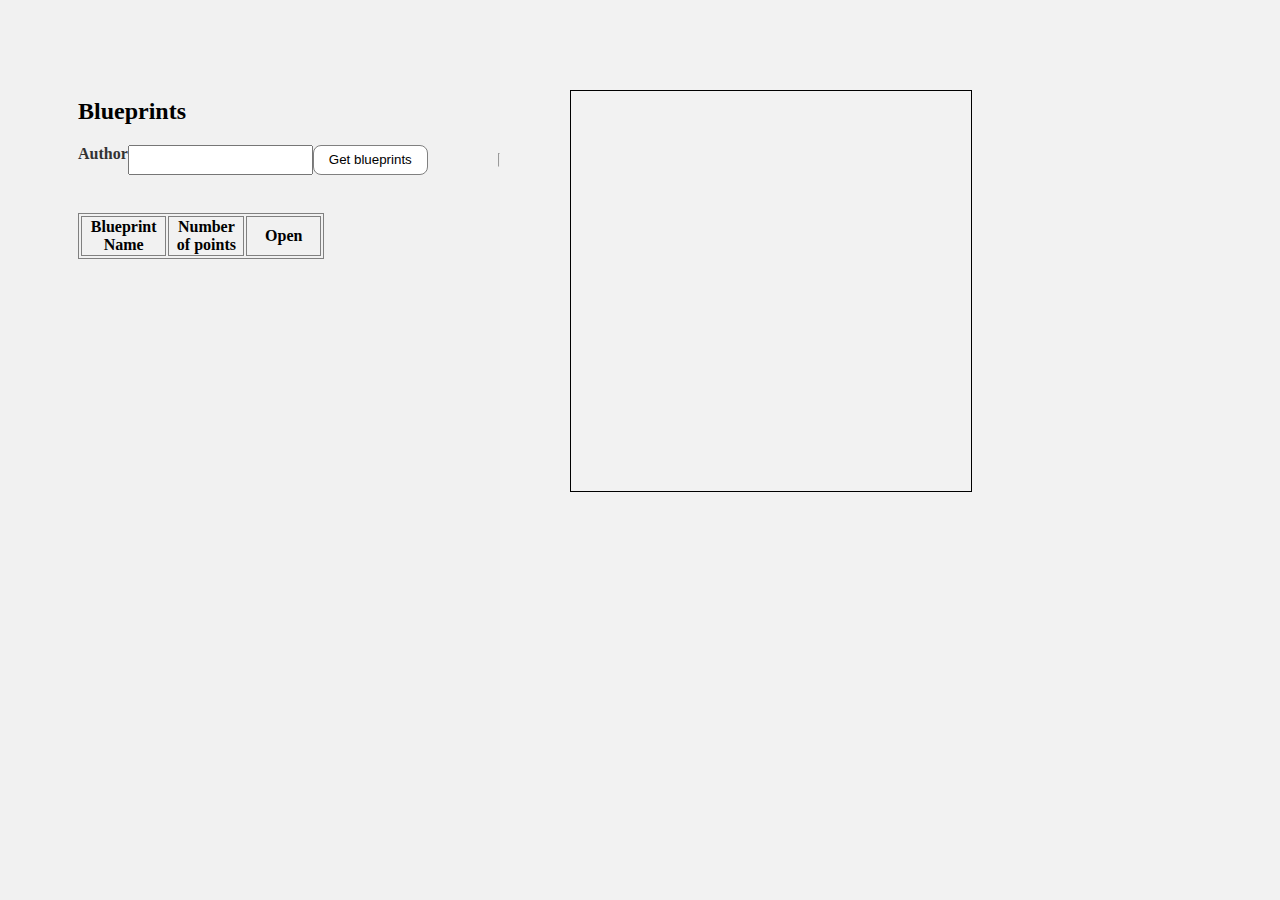
==== static/index.html @ 1fc14e16 "Merge pull request #1 from JuanitaOramas/develop" ====
<!DOCTYPE html>
<html lang="en">
<head>
    <title>Blueprints</title>
    <meta charset="UTF-8">
    <meta name="viewport" content="width=device-width, initial-scale=1.0">

<!--    <script src="/webjars/jquery/jquery.min.js"></script>-->
<!--    <script src="/webjars/bootstrap/3.3.7/js/bootstrap.min.js"></script>-->
    <script src="https://cdn.jsdelivr.net/npm/bootstrap@5.0.2/dist/js/bootstrap.bundle.min.js" integrity="sha384-MrcW6ZMFYlzcLA8Nl+NtUVF0sA7MsXsP1UyJoMp4YLEuNSfAP+JcXn/tWtIaxVXM" crossorigin="anonymous"></script>
    <link href="https://cdn.jsdelivr.net/npm/bootstrap@5.0.2/dist/css/bootstrap.min.css" rel="stylesheet" integrity="sha384-EVSTQN3/azprG1Anm3QDgpJLIm9Nao0Yz1ztcQTwFspd3yD65VohhpuuCOmLASjC" crossorigin="anonymous">
    <script src="https://ajax.googleapis.com/ajax/libs/jquery/3.6.3/jquery.min.js"></script>

    <link rel="stylesheet" href="css/style.css">

</head>
<body>

    <h2>Blueprints</h2>

    <div class="author-input">
        <label for="name">Author </label>
        <input type="text" id="name" name="name"/>

        <button onclick="app.getBlueprintsAuthor()">Get blueprints</button>
        <hr/>
    </div>
    <div id = "table">
        <h2 id="title-table"></h2>
        <table style="width:50%">
            <thead>
            </br>
            <tr>
                <th>Blueprint Name</th>
                <th>Number of points</th>
                <th>Open</th>
            </tr>
            </thead>
            <tbody  id = "table-body" >
            </tbody>
        </table>
    </div>
    <div id="user-points">

    </div>

    <div class="canva">
        <h2 id="canva-title"></h2>
        <canvas id="myCanvas" width="400" height="400" style="border:1px solid #000000;"></canvas>
    </div>

    <script src="js/apimock.js"></script>
    <script src="js/apiclient.js"></script>
    <script src="js/app.js"></script>

</body>
</html>
---- static/css/style.css ----
table, th, td {
    border: 1px solid grey;
}

table{
    width: 80%;
}

th,td{
    width: 25%;
    text-align: center;
}



.grid{
    display:grid;
    grid-template-columns:50% 50%;
}

button{
    background-color: white;
    color: black;
    border: 1px solid gray;
    border-radius: 8px;
    padding: 3px 15px;
}

button:hover{
    background-color: lightgrey;
    color: white;
    border-radius: 20px
}

body{
    font-family: 'Gloria Hallelujah', cursive;
    background-color: #F1F1F1;
    margin-right: 50%;
    padding: 70px;

}

.autor{
    width:30%;
    display:flex;
    justify-content:space-evenly
}

.titulo{
    position:relative;
    left: 4%;
}

span{
    font-weight:bold;
}

.canva {
    position: fixed;
    top: 0;
    right: 0;
    bottom: 0;
    width: 50%;
    background-color: #f2f2f2;
    padding: 70px;
}

label {
    display: block;
    font-weight: bold;
    color: #333;
}

.author-input {
    display: flex;
    height: 30px;
}

.table .title-table{
    margin-top: 15px;
    font-size: 10px;

}
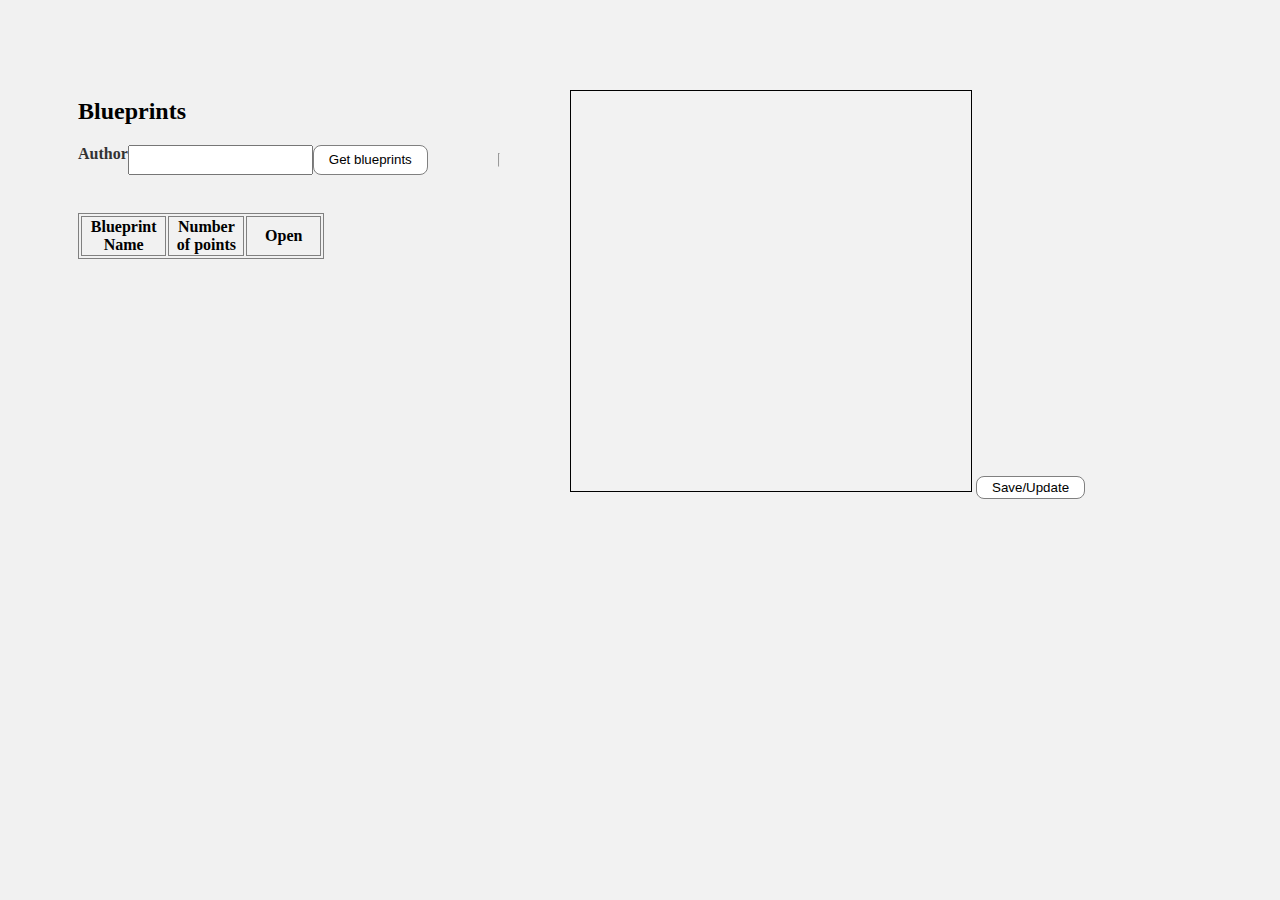
==== commit ca18d000: "avance" ====
--- a/static/index.html
+++ b/static/index.html
@@ -7,8 +7,6 @@
     <meta charset="UTF-8">
     <meta name="viewport" content="width=device-width, initial-scale=1.0">
 
-<!--    <script src="/webjars/jquery/jquery.min.js"></script>-->
-<!--    <script src="/webjars/bootstrap/3.3.7/js/bootstrap.min.js"></script>-->
     <script src="https://cdn.jsdelivr.net/npm/bootstrap@5.0.2/dist/js/bootstrap.bundle.min.js" integrity="sha384-MrcW6ZMFYlzcLA8Nl+NtUVF0sA7MsXsP1UyJoMp4YLEuNSfAP+JcXn/tWtIaxVXM" crossorigin="anonymous"></script>
     <link href="https://cdn.jsdelivr.net/npm/bootstrap@5.0.2/dist/css/bootstrap.min.css" rel="stylesheet" integrity="sha384-EVSTQN3/azprG1Anm3QDgpJLIm9Nao0Yz1ztcQTwFspd3yD65VohhpuuCOmLASjC" crossorigin="anonymous">
     <script src="https://ajax.googleapis.com/ajax/libs/jquery/3.6.3/jquery.min.js"></script>
@@ -16,7 +14,7 @@
     <link rel="stylesheet" href="css/style.css">
 
 </head>
-<body>
+<body onLoad="app.init()">
 
     <h2>Blueprints</h2>
 
@@ -49,6 +47,7 @@
     <div class="canva">
         <h2 id="canva-title"></h2>
         <canvas id="myCanvas" width="400" height="400" style="border:1px solid #000000;"></canvas>
+        <button onclick="app.saveUpdate()">Save/Update</button>
     </div>
 
     <script src="js/apimock.js"></script>
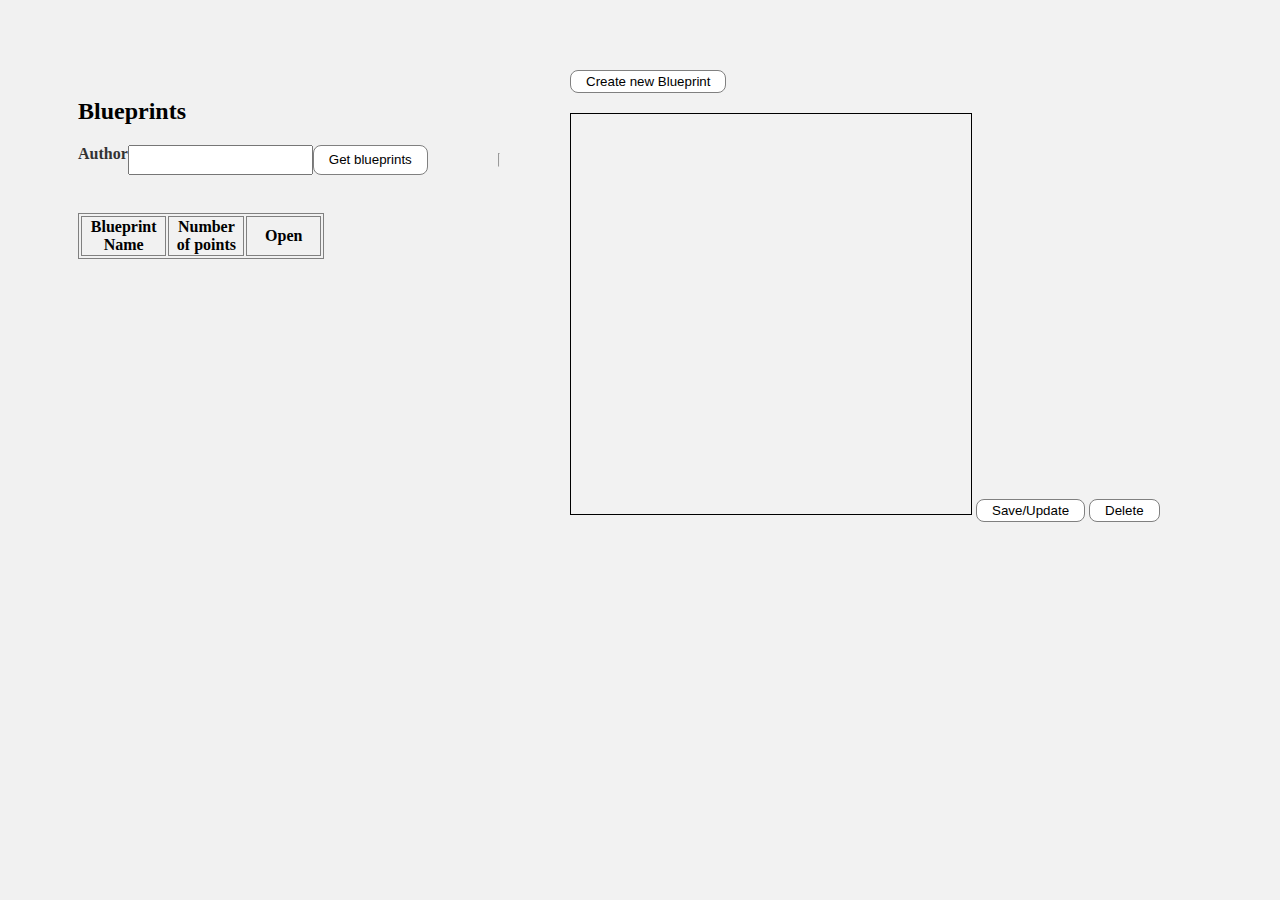
==== commit ed00a552: "API Rest functionalities" ====
--- a/static/index.html
+++ b/static/index.html
@@ -45,9 +45,13 @@
     </div>
 
     <div class="canva">
+        <button onclick="app.create()"> Create new Blueprint</button>
         <h2 id="canva-title"></h2>
+
         <canvas id="myCanvas" width="400" height="400" style="border:1px solid #000000;"></canvas>
         <button onclick="app.saveUpdate()">Save/Update</button>
+        <button onclick="app.deletee()">Delete</button>
+
     </div>
 
     <script src="js/apimock.js"></script>
